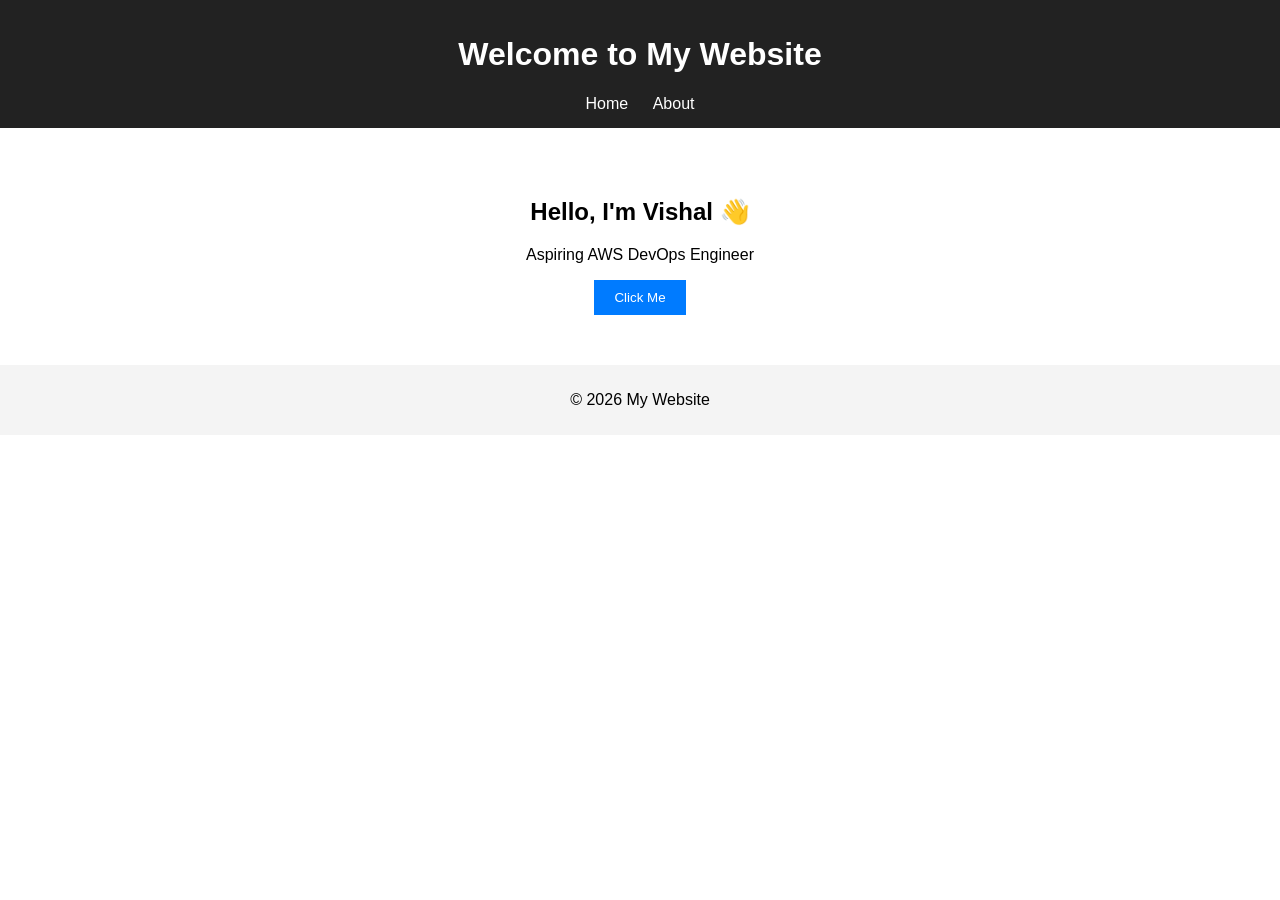
==== index.html @ 0e2a326f "static website" ====
<!DOCTYPE html>
<html lang="en">
<head>
  <meta charset="UTF-8" />
  <meta name="viewport" content="width=device-width, initial-scale=1.0"/>
  <title>My Portfolio</title>
  <link rel="stylesheet" href="css/styles.css" />
</head>
<body>

  <header>
    <h1>Welcome to My Website</h1>
    <nav>
      <a href="index.html">Home</a>
      <a href="about.html">About</a>
    </nav>
  </header>

  <section class="hero">
    <h2>Hello, I'm Vishal 👋</h2>
    <p>Aspiring AWS DevOps Engineer</p>
    <button onclick="showMessage()">Click Me</button>
  </section>

  <footer>
    <p>© 2026 My Website</p>
  </footer>

  <script src="js/script.js"></script>
</body>
</html>
---- css/styles.css ----
body {
  font-family: Arial, sans-serif;
  margin: 0;
  padding: 0;
}

header {
  background: #222;
  color: white;
  padding: 15px;
  text-align: center;
}

nav a {
  color: white;
  margin: 0 10px;
  text-decoration: none;
}

.hero {
  padding: 50px;
  text-align: center;
}

button {
  padding: 10px 20px;
  background: #007BFF;
  color: white;
  border: none;
  cursor: pointer;
}

footer {
  background: #f4f4f4;
  text-align: center;
  padding: 10px;
}
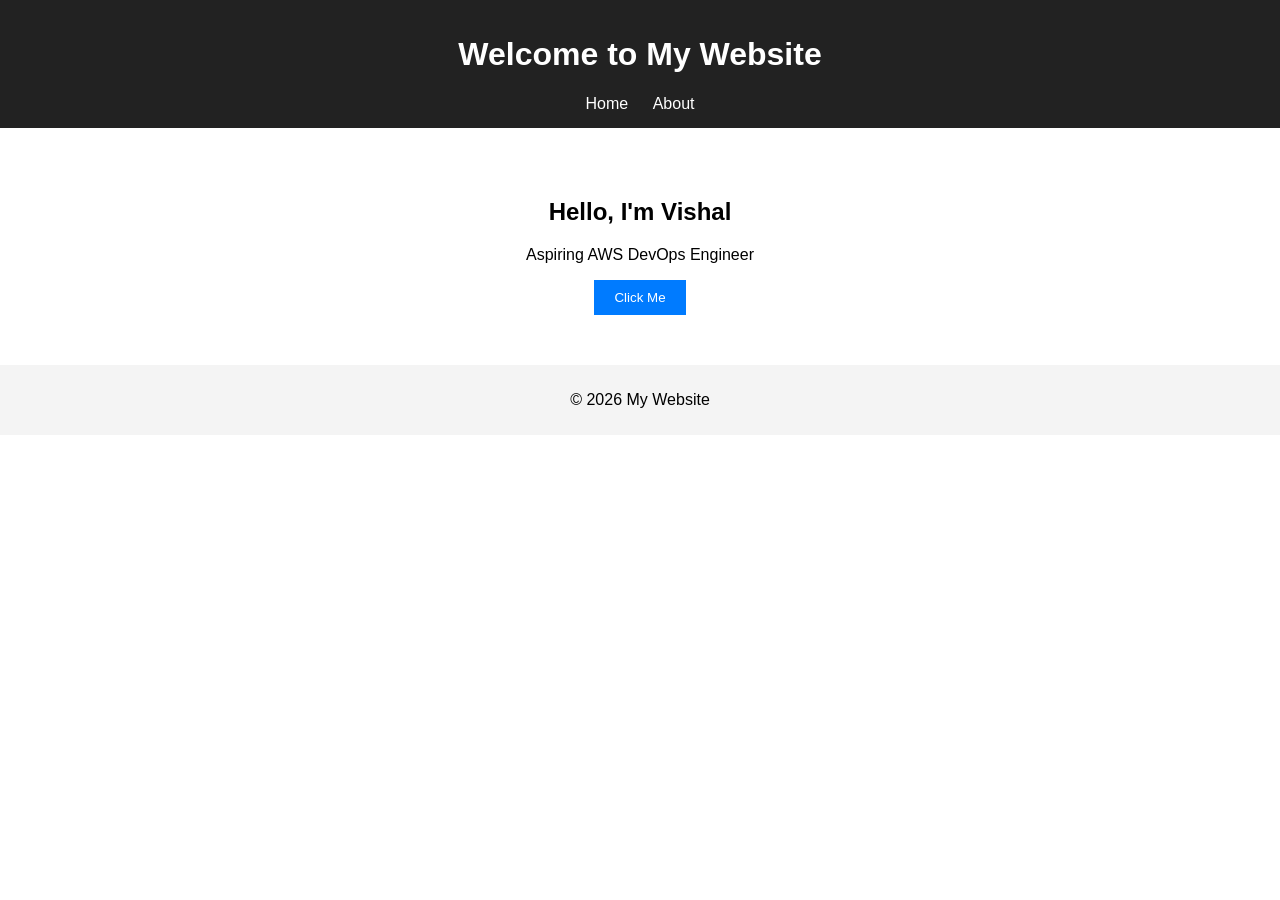
==== commit 1acf13ff: "remove" ====
--- a/index.html
+++ b/index.html
@@ -17,7 +17,7 @@
   </header>
 
   <section class="hero">
-    <h2>Hello, I'm Vishal 👋</h2>
+    <h2>Hello, I'm Vishal</h2>
     <p>Aspiring AWS DevOps Engineer</p>
     <button onclick="showMessage()">Click Me</button>
   </section>
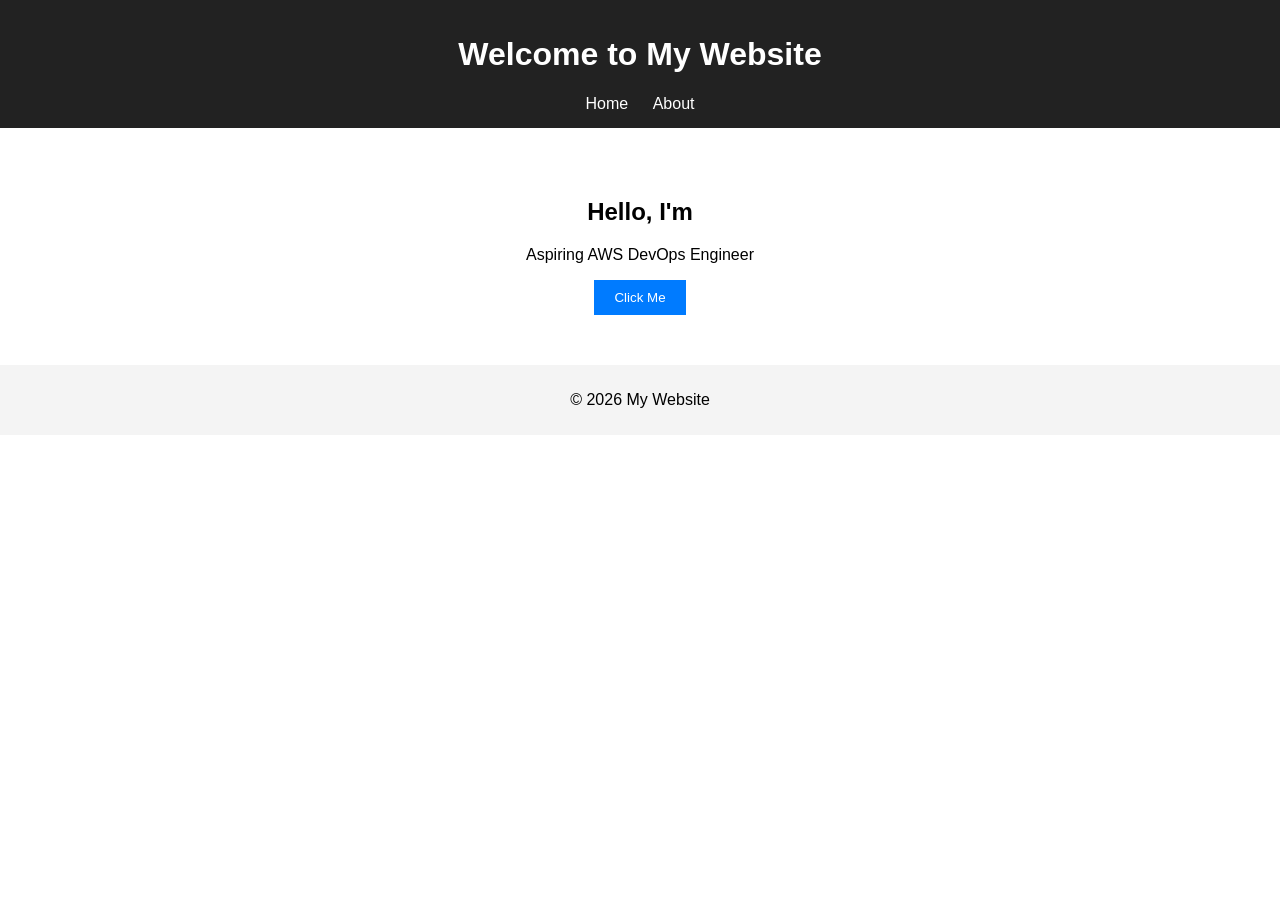
==== commit d73cf8ee: ".." ====
--- a/index.html
+++ b/index.html
@@ -17,7 +17,7 @@
   </header>
 
   <section class="hero">
-    <h2>Hello, I'm Vishal</h2>
+    <h2>Hello, I'm </h2>
     <p>Aspiring AWS DevOps Engineer</p>
     <button onclick="showMessage()">Click Me</button>
   </section>
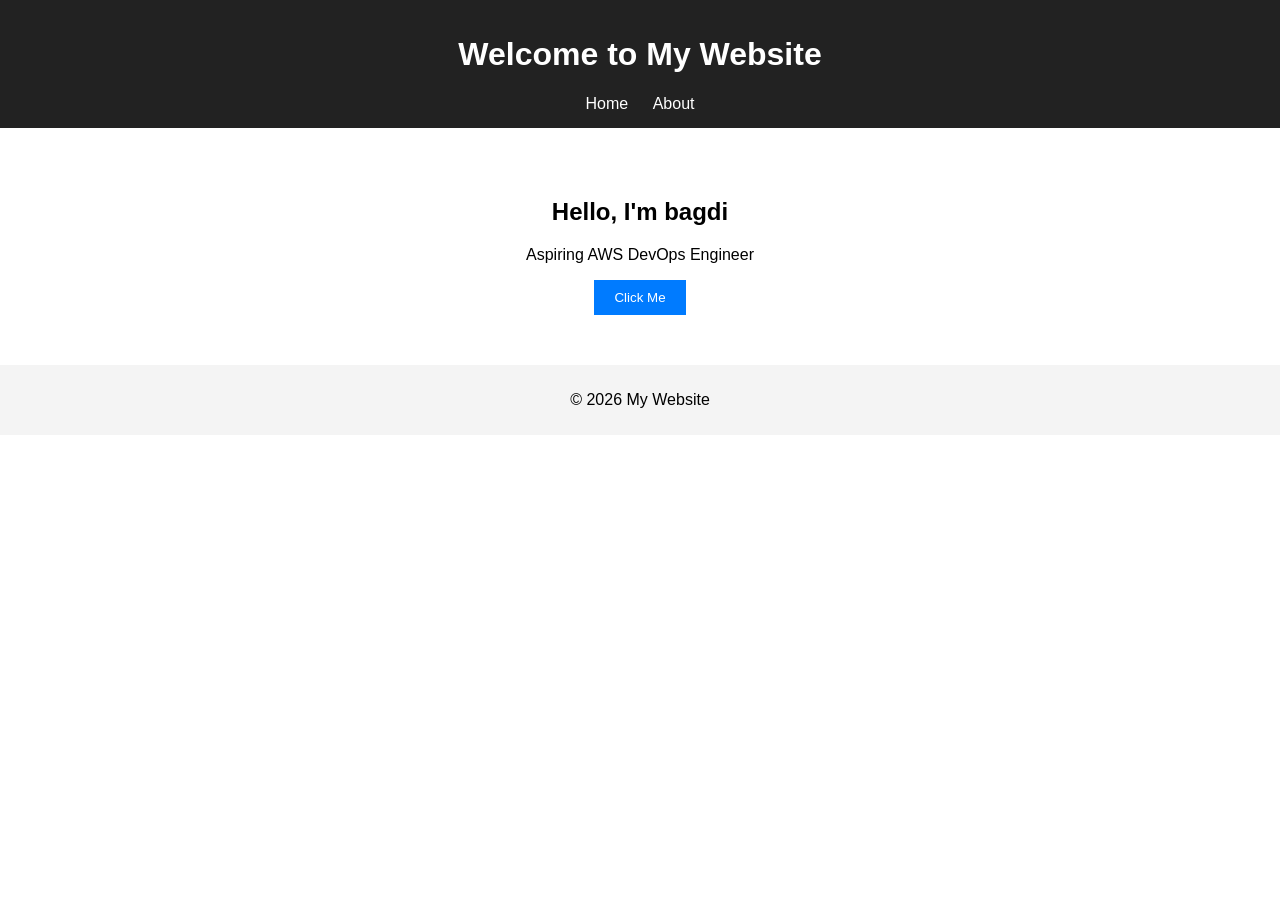
==== commit 8956cd50: "change" ====
--- a/index.html
+++ b/index.html
@@ -17,7 +17,7 @@
   </header>
 
   <section class="hero">
-    <h2>Hello, I'm </h2>
+    <h2>Hello, I'm  bagdi</h2>
     <p>Aspiring AWS DevOps Engineer</p>
     <button onclick="showMessage()">Click Me</button>
   </section>
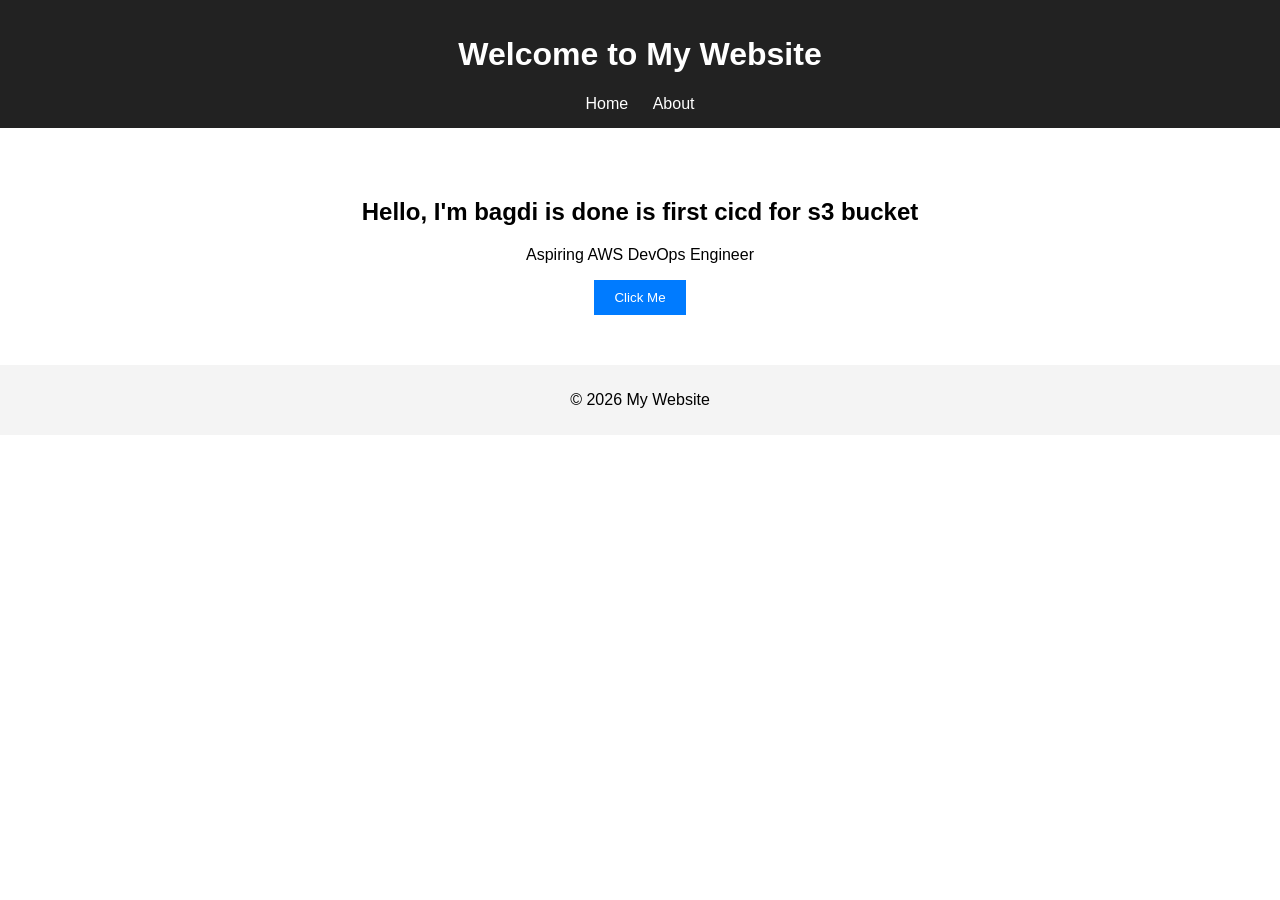
==== commit 44946b49: "add something" ====
--- a/index.html
+++ b/index.html
@@ -17,7 +17,7 @@
   </header>
 
   <section class="hero">
-    <h2>Hello, I'm  bagdi</h2>
+    <h2>Hello, I'm  bagdi is done is first cicd for s3 bucket </h2>
     <p>Aspiring AWS DevOps Engineer</p>
     <button onclick="showMessage()">Click Me</button>
   </section>
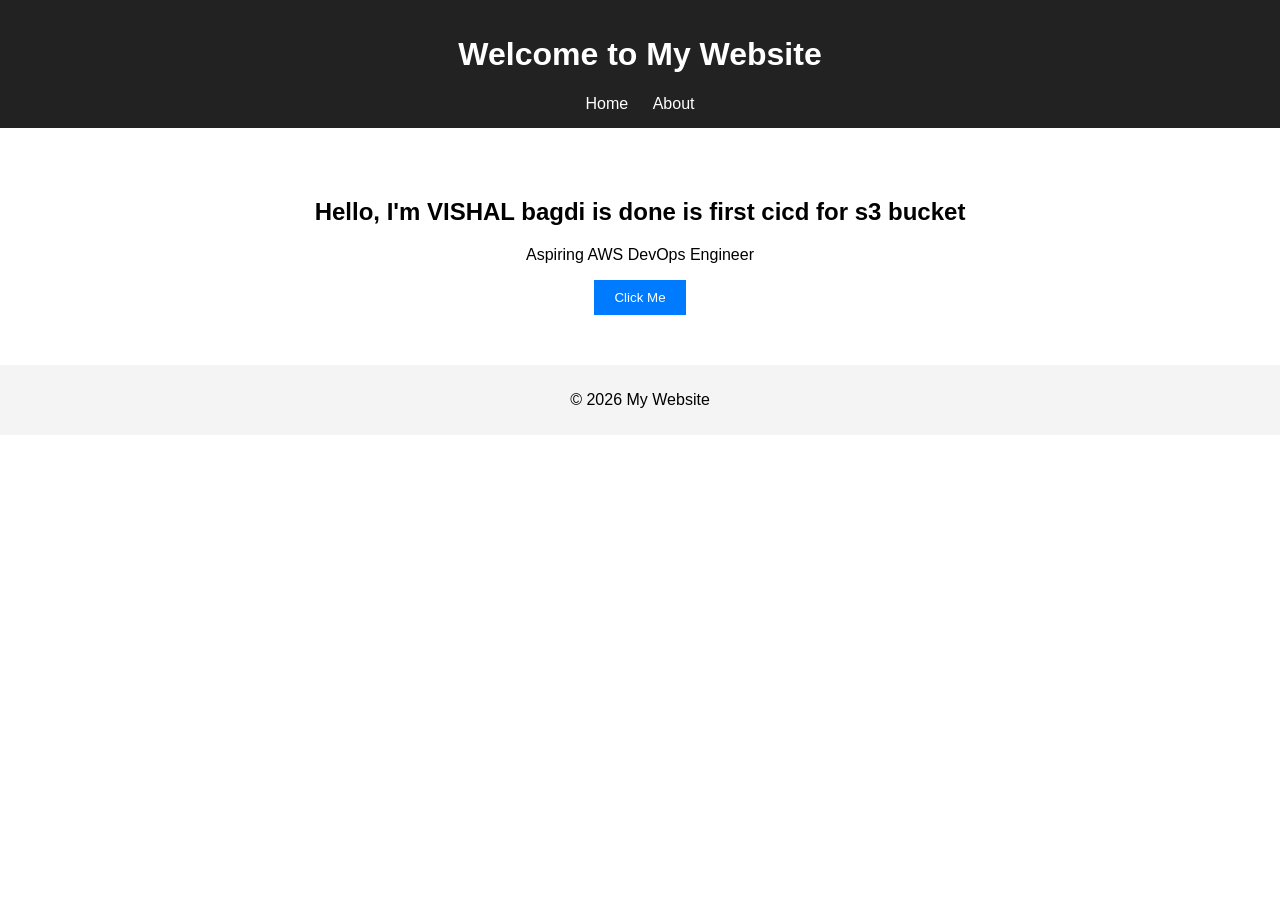
==== commit 54c4f666: "add" ====
--- a/index.html
+++ b/index.html
@@ -17,7 +17,7 @@
   </header>
 
   <section class="hero">
-    <h2>Hello, I'm  bagdi is done is first cicd for s3 bucket </h2>
+    <h2>Hello, I'm VISHAL bagdi is done is first cicd for s3 bucket </h2>
     <p>Aspiring AWS DevOps Engineer</p>
     <button onclick="showMessage()">Click Me</button>
   </section>
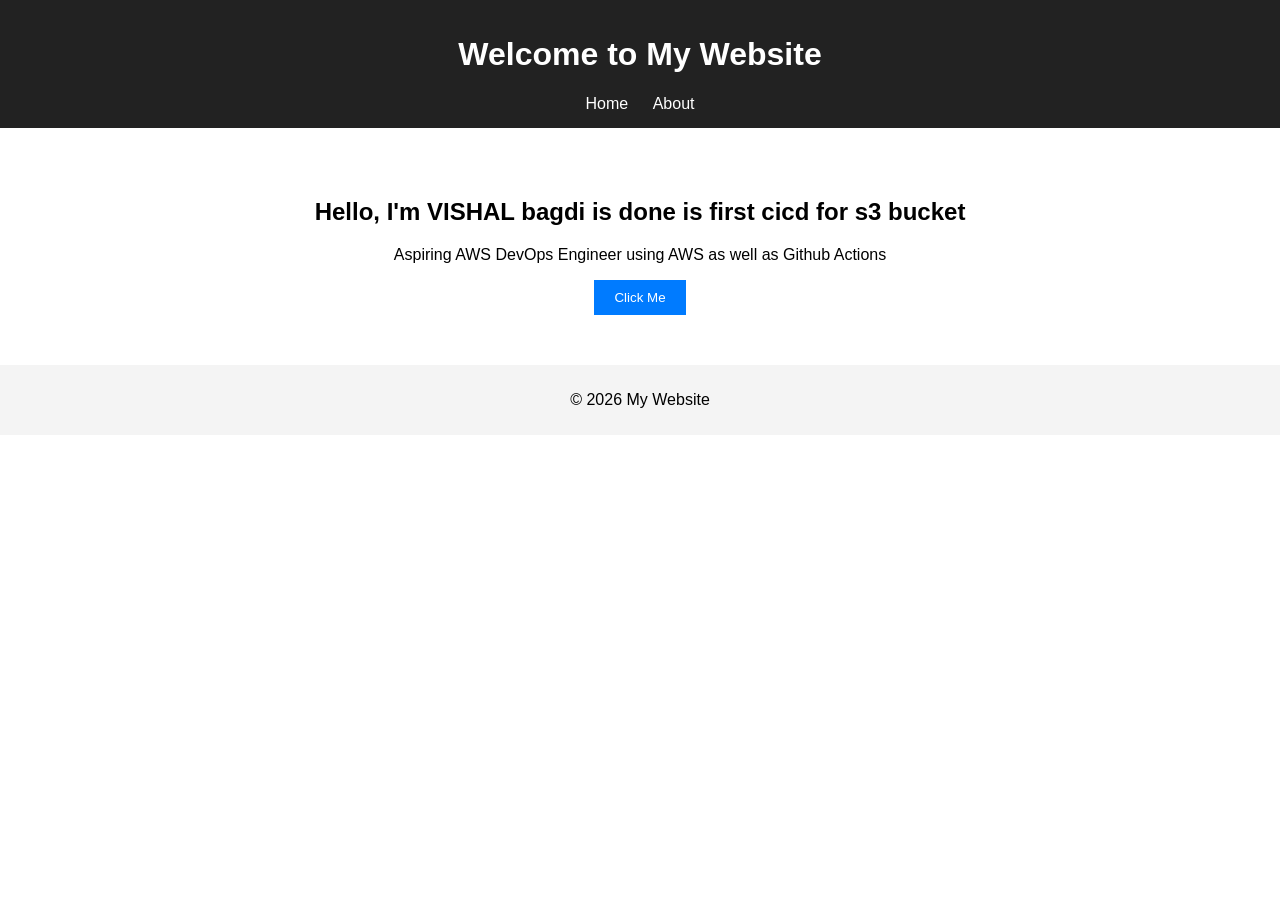
==== commit 2207ddd0: "add Desc" ====
--- a/index.html
+++ b/index.html
@@ -18,7 +18,7 @@
 
   <section class="hero">
     <h2>Hello, I'm VISHAL bagdi is done is first cicd for s3 bucket </h2>
-    <p>Aspiring AWS DevOps Engineer</p>
+    <p>Aspiring AWS DevOps Engineer using AWS as well as Github Actions </p>
     <button onclick="showMessage()">Click Me</button>
   </section>
 
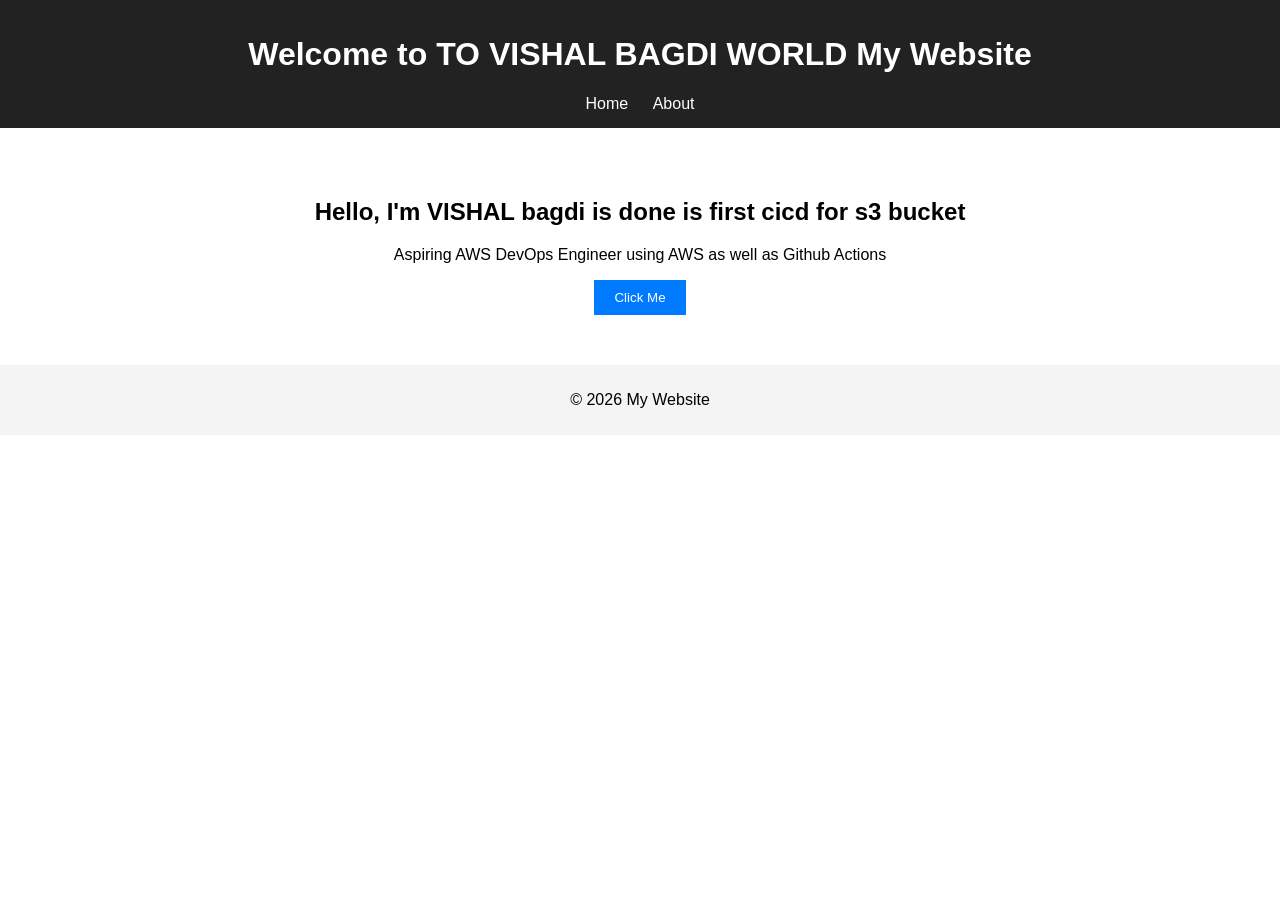
==== commit 2b8b2f97: "add changes in index.html" ====
--- a/index.html
+++ b/index.html
@@ -9,7 +9,7 @@
 <body>
 
   <header>
-    <h1>Welcome to My Website</h1>
+    <h1>Welcome to TO VISHAL BAGDI WORLD  My Website</h1>
     <nav>
       <a href="index.html">Home</a>
       <a href="about.html">About</a>
